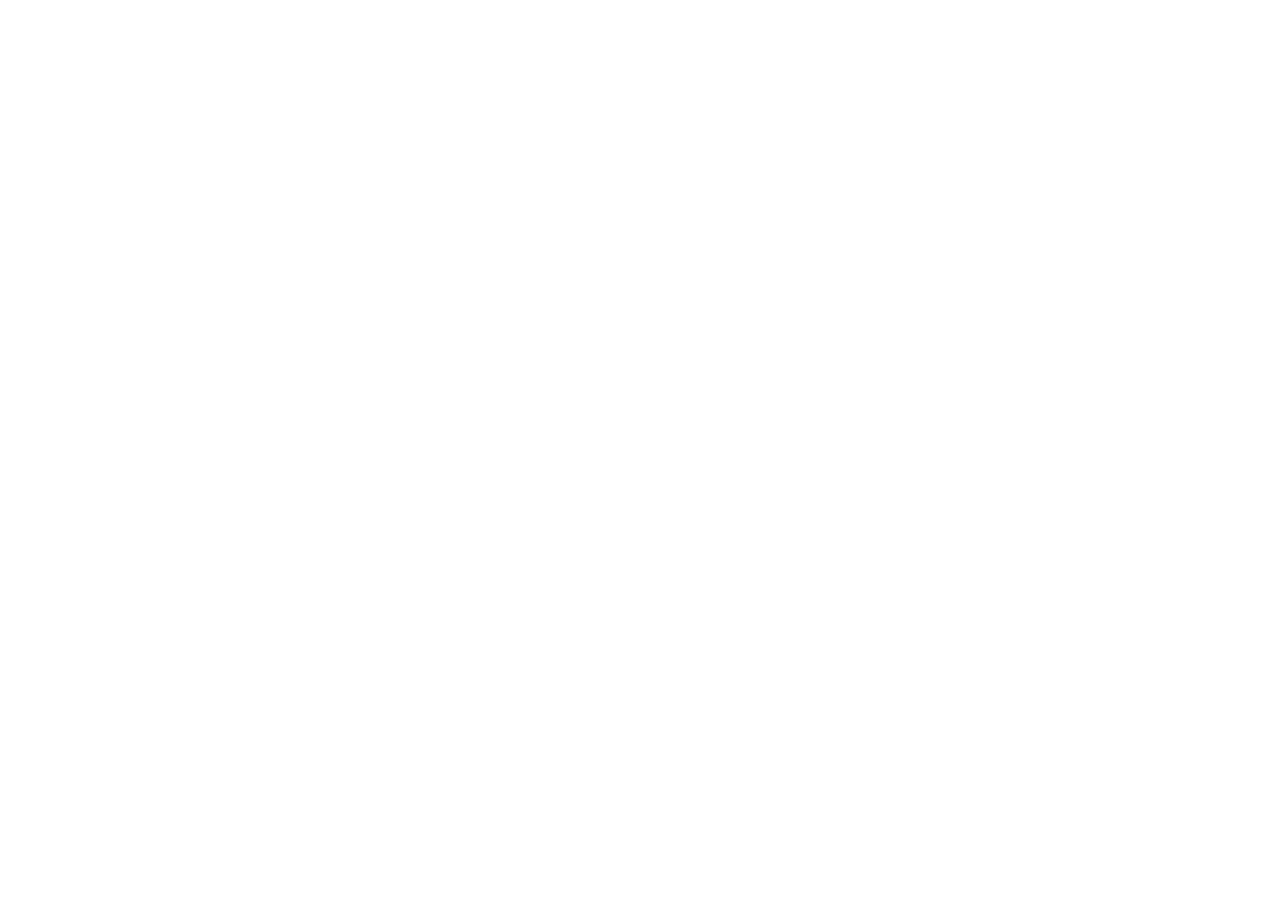
==== index.html @ 212186bb "probando" ====
<!DOCTYPE html>
<html lang="en">
<head>
    <meta charset="UTF-8">
    <meta http-equiv="X-UA-Compatible" content="IE=edge">
    <meta name="viewport" content="width=device-width, initial-scale=1.0">
    <title>Proyecto JavaScript</title>

    
    <script src="./js/main.js"></script>
</head>
<body>
    
    
</body>
</html>
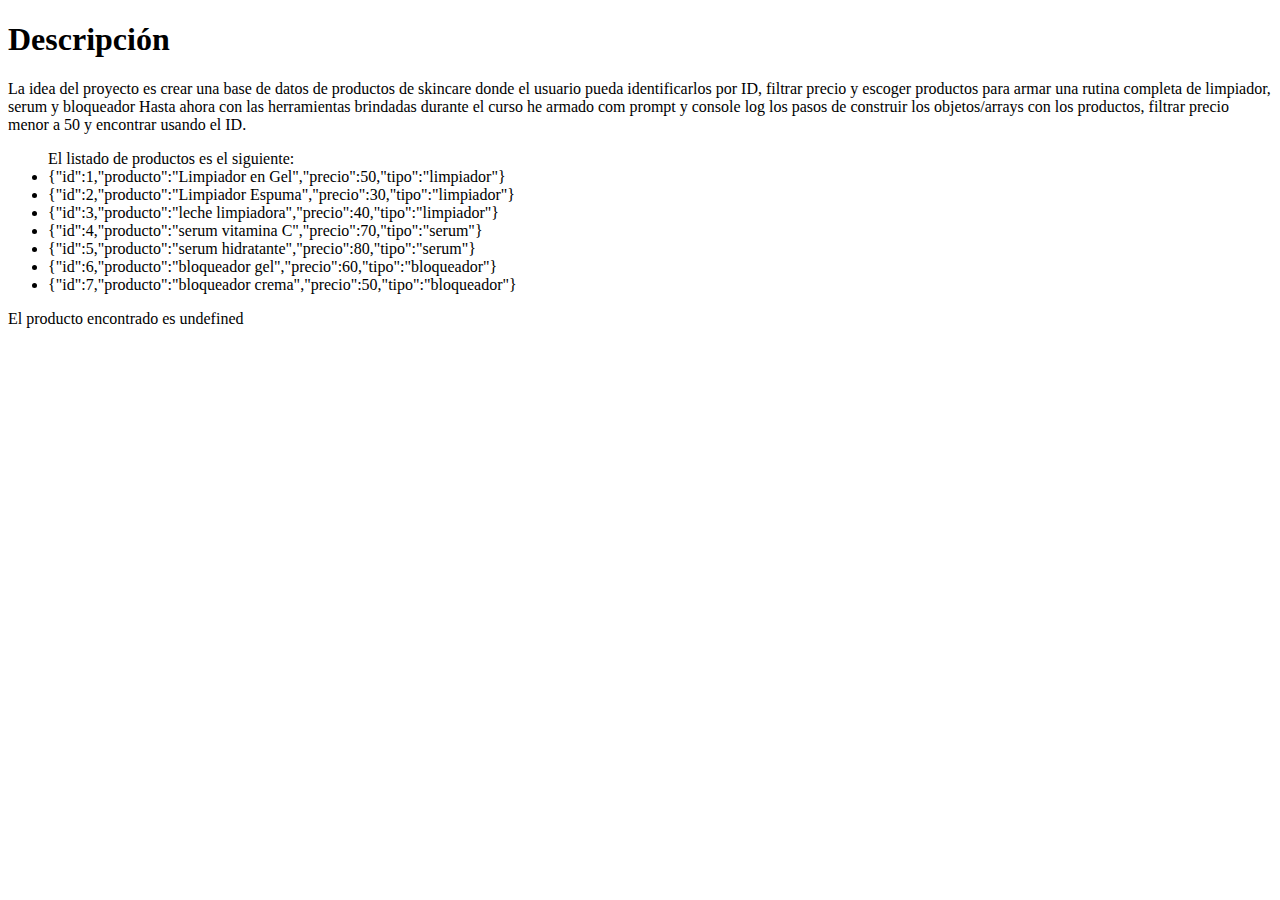
==== commit 25696a56: "añadi interacciones con dom" ====
--- a/index.html
+++ b/index.html
@@ -5,12 +5,16 @@
     <meta http-equiv="X-UA-Compatible" content="IE=edge">
     <meta name="viewport" content="width=device-width, initial-scale=1.0">
     <title>Proyecto JavaScript</title>
-
-    
-    <script src="./js/main.js"></script>
 </head>
 <body>
+    <h1>Descripción</h1>
+    <p>La idea del proyecto es crear una base de datos de productos de skincare donde el usuario pueda identificarlos por ID, filtrar precio y escoger productos para armar una rutina completa de limpiador, serum y bloqueador
+        Hasta ahora con las herramientas brindadas durante el curso he armado com prompt y console log los pasos de construir los objetos/arrays con los productos, filtrar precio menor a 50 y encontrar usando el ID. 
+    </p>
     
-    
+<ul id="ProductosSkincare">El listado de productos es el siguiente:</ul>
+
+
+    <script src="./js/main.js"></script>
 </body>
 </html>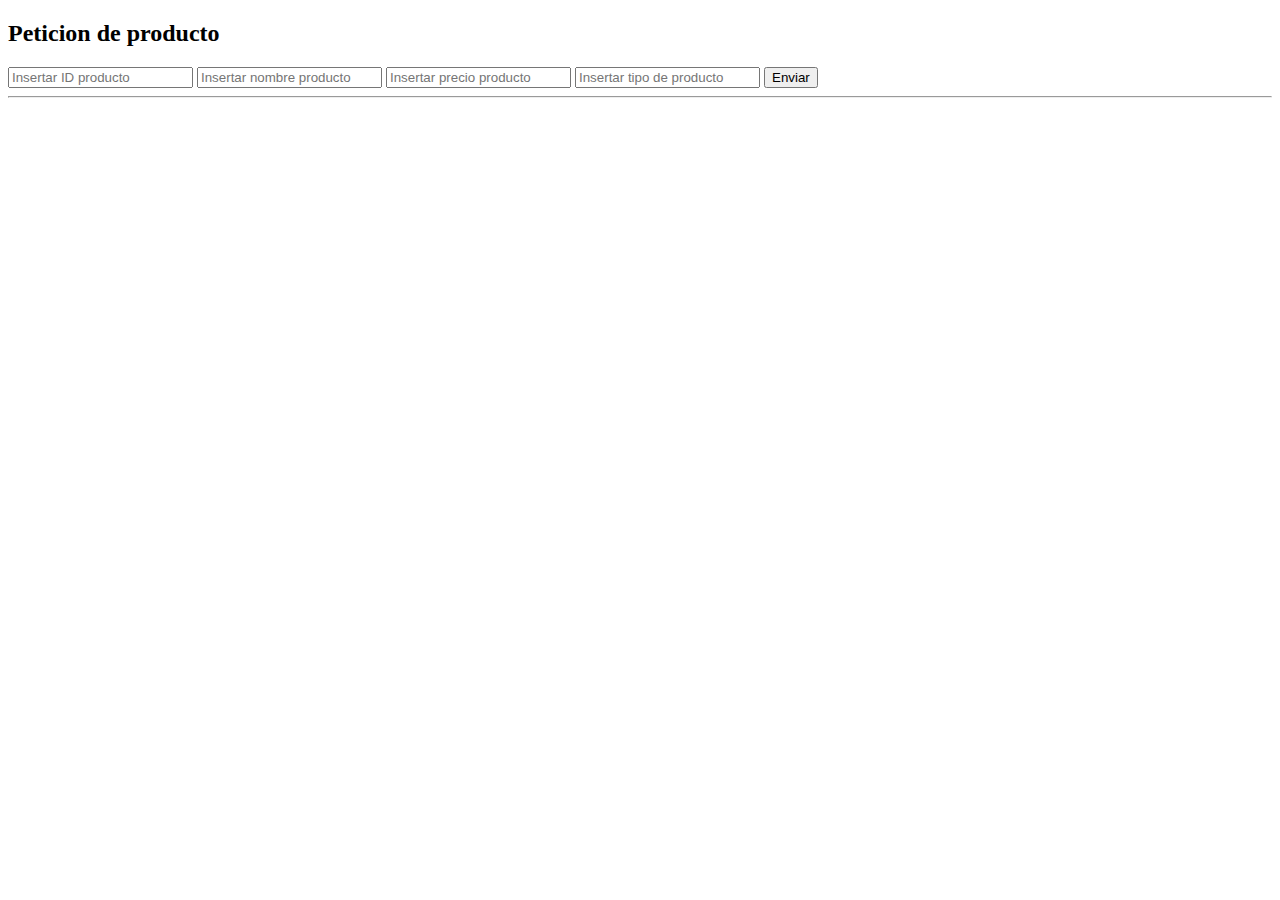
==== commit 8c389258: "guardando avance entrega 2, debe mejorarse" ====
--- a/index.html
+++ b/index.html
@@ -7,13 +7,19 @@
     <title>Proyecto JavaScript</title>
 </head>
 <body>
-    <h1>Descripción</h1>
-    <p>La idea del proyecto es crear una base de datos de productos de skincare donde el usuario pueda identificarlos por ID, filtrar precio y escoger productos para armar una rutina completa de limpiador, serum y bloqueador
-        Hasta ahora con las herramientas brindadas durante el curso he armado com prompt y console log los pasos de construir los objetos/arrays con los productos, filtrar precio menor a 50 y encontrar usando el ID. 
-    </p>
-    
-<ul id="ProductosSkincare">El listado de productos es el siguiente:</ul>
+  
+  <h2>Peticion de producto</h2>
 
+  <form id=insertarProducto>
+    <input type="number" placeholder="Insertar ID producto">
+    <input type="text" placeholder="Insertar nombre producto">
+    <input type="text" placeholder="Insertar precio producto">
+    <input type="text" placeholder="Insertar tipo de producto">
+    <input type="submit" value="Enviar" >
+</form><hr>
+
+<div id="productoIngresado">
+</div>
 
     <script src="./js/main.js"></script>
 </body>
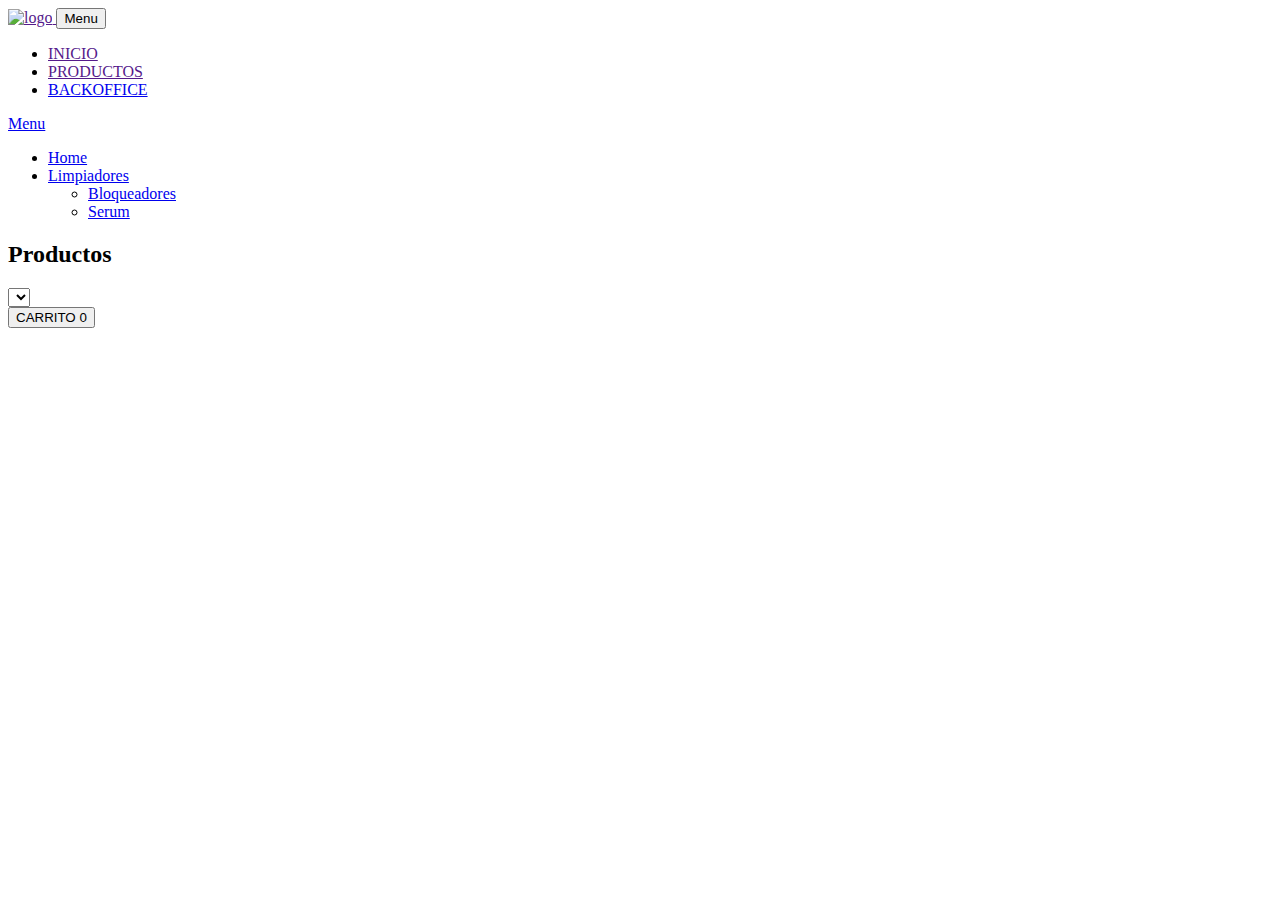
==== commit 728a3ef6: "guardando cambios" ====
--- a/index.html
+++ b/index.html
@@ -5,22 +5,159 @@
     <meta http-equiv="X-UA-Compatible" content="IE=edge">
     <meta name="viewport" content="width=device-width, initial-scale=1.0">
     <title>Proyecto JavaScript</title>
+    <!-- LINKS CSS BOOTSTRAP Y PROPIO  -->
+    <link href="https://cdn.jsdelivr.net/npm/bootstrap@5.1.1/dist/css/bootstrap.min.css" rel="stylesheet" integrity="sha384-F3w7mX95PdgyTmZZMECAngseQB83DfGTowi0iMjiWaeVhAn4FJkqJByhZMI3AhiU" crossorigin="anonymous">   
+    <link rel="stylesheet" href="">
 </head>
 <body>
+
+
+     <!-- HEADER Y NAVBAR -->
+  <header class="header">
+    <nav class="navbar navbar-expand-lg navbar-light">
+       <div class="container-fluid">
+           <a class="navbar-brand" href="">
+               <img class="img-fluid" src=""  alt="logo">
+             </a>   
+             <button class="navbar-toggler" type="button" data-bs-toggle="collapse" data-bs-target="#navbarNav" aria-controls="navbarNav" aria-expanded="false" aria-label="Toggle navigation">
+              Menu
+               <span class="navbar-toggler-icon"></span>
+             </button>
+    
+         <div class="collapse navbar-collapse" id="navbarNav">
+           <ul class="navbar-nav ms-auto">
+             <li class="nav-item">
+               <a class="nav-link" href="">INICIO </a>
+             </li>
+             <li class="nav-item">
+               <a class="nav-link" href="">PRODUCTOS</a>
+             </li>
+             <li class="nav-item">
+                <a class="nav-link" href="./backoffice.html">BACKOFFICE</a>
+             </li>
+           </ul>
+         </div>
+      </div>
+    </nav>
+    </header>
   
-  <h2>Peticion de producto</h2>
+<!-- LAYOUT DE 03 COMPONENTES: MENÚ PRODUCTOS, PRODUCTOS DISPONIBLES Y CARRITO -->
 
-  <form id=insertarProducto>
-    <input type="number" placeholder="Insertar ID producto">
-    <input type="text" placeholder="Insertar nombre producto">
-    <input type="text" placeholder="Insertar precio producto">
-    <input type="text" placeholder="Insertar tipo de producto">
-    <input type="submit" value="Enviar" >
-</form><hr>
+    <section>
+    
 
-<div id="productoIngresado">
+          <div class="container-fluid">
+            <div class="row flex-nowrap">
+
+
+                <div class="col-auto col-md-3 col-xl-2 px-sm-2 px-0 bg-dark">
+                    <div class="d-flex flex-column align-items-center align-items-sm-start px-3 pt-2 text-white min-vh-100">
+                        <a href="/" class="d-flex align-items-center pb-3 mb-md-0 me-md-auto text-white text-decoration-none">
+                            <span class="fs-5 d-none d-sm-inline">Menu</span>
+                        </a>
+                        <ul class="nav nav-pills flex-column mb-sm-auto mb-0 align-items-center align-items-sm-start" id="menu">
+                            <li class="nav-item">
+                                <a href="#" class="nav-link align-middle px-0">
+                                    <i class="fs-4 bi-house"></i> <span class="ms-1 d-none d-sm-inline">Home</span>
+                                </a>
+                            </li>
+                            <li>
+                                <a href="#submenu1" data-bs-toggle="collapse" class="nav-link px-0 align-middle">
+                                    <i class="fs-4 bi-speedometer2"></i> <span class="ms-1 d-none d-sm-inline">Limpiadores</span> </a>
+                                <ul class="collapse show nav flex-column ms-1" id="submenu1" data-bs-parent="#menu">
+                                    <li class="w-100">
+                                        <a href="#" class="nav-link px-0"> <span class="d-none d-sm-inline">Bloqueadores</span> </a>
+                                    </li>
+                                    <li>
+                                        <a href="#" class="nav-link px-0"> <span class="d-none d-sm-inline">Serum</span> </a>
+                                    </li>
+                                </ul>
+                            </li>
+                        
+                        </ul>
+                    </div>
+                </div>
+
+<!-- CONTENIDO (PRODUCTOS + CARRITO) -->
+
+  <div class="col py-3">
+ <div class="container">
+
+
+<div class="row">
+
+  <!-- TITULO  -->
+  <div class="col-lg-6 col-md-6 col-sm-12">
+    <h2 class="ms-3">Productos</h2>
+  </div>
+
+
+  <!-- FILTRO -->
+  <div class="col-lg-3 col-md-3 col-sm-12">
+    <select id="filtroProductos">
+<!-- Aqui se genera un select con filtros -->
+    </select>
+  </div>
+
+<!-- CARRITO DE COMPRAS -->
+
+  <div class="col-lg-3 col-md-3 col-sm-12">
+    <div class="position-absolute end-0 me-5 pe-5">
+
+  
+    <!-- AQUI SE GENERA EL CARRITO-->
+
+
+    <div class="dropdown">
+
+      <button class="btn btn-secondary dropdown-toggle" type="button" id="dropdownMenuButton" data-toggle="dropdown" aria-haspopup="true" aria-expanded="false">
+      CARRITO 
+      <span id="carritoCantidad" class="badge badge-light">0</span> <!-- AQUI SE MUESTRA LA CANTIDAD -->
+      </button>
+  
+   <div id="carritoProductos" class="dropdown-menu" aria-labelledby="dropdownMenuButton">
+      <!--ACA SE GENERAN LOS ELEMENTOS DEL CARRITO-->
+   </div>
+
+  </div>
+
+
+
+  </div>
 </div>
 
+</div>
+
+
+     
+  <div class="row" id="productosContenedor">
+                <!--ACA SE GENERAN LOS PRODUCTOS-->
+  </div>
+
+  </div>
+  </div>
+            
+
+
+        </div>
+      </div>
+
+    </section>
+
+
+
+
+
+<!-- SCRIPTS -->
+
+ <script src="https://code.jquery.com/jquery-3.5.1.slim.min.js"
+        integrity="sha384-DfXdz2htPH0lsSSs5nCTpuj/zy4C+OGpamoFVy38MVBnE+IbbVYUew+OrCXaRkfj"
+        crossorigin="anonymous"></script>
+        <script src="./js/globales.js"></script>
+        <script src="./js/funciones.js"></script>
+        <script src="./js/productos.js"></script>
     <script src="./js/main.js"></script>
+
+    
 </body>
 </html>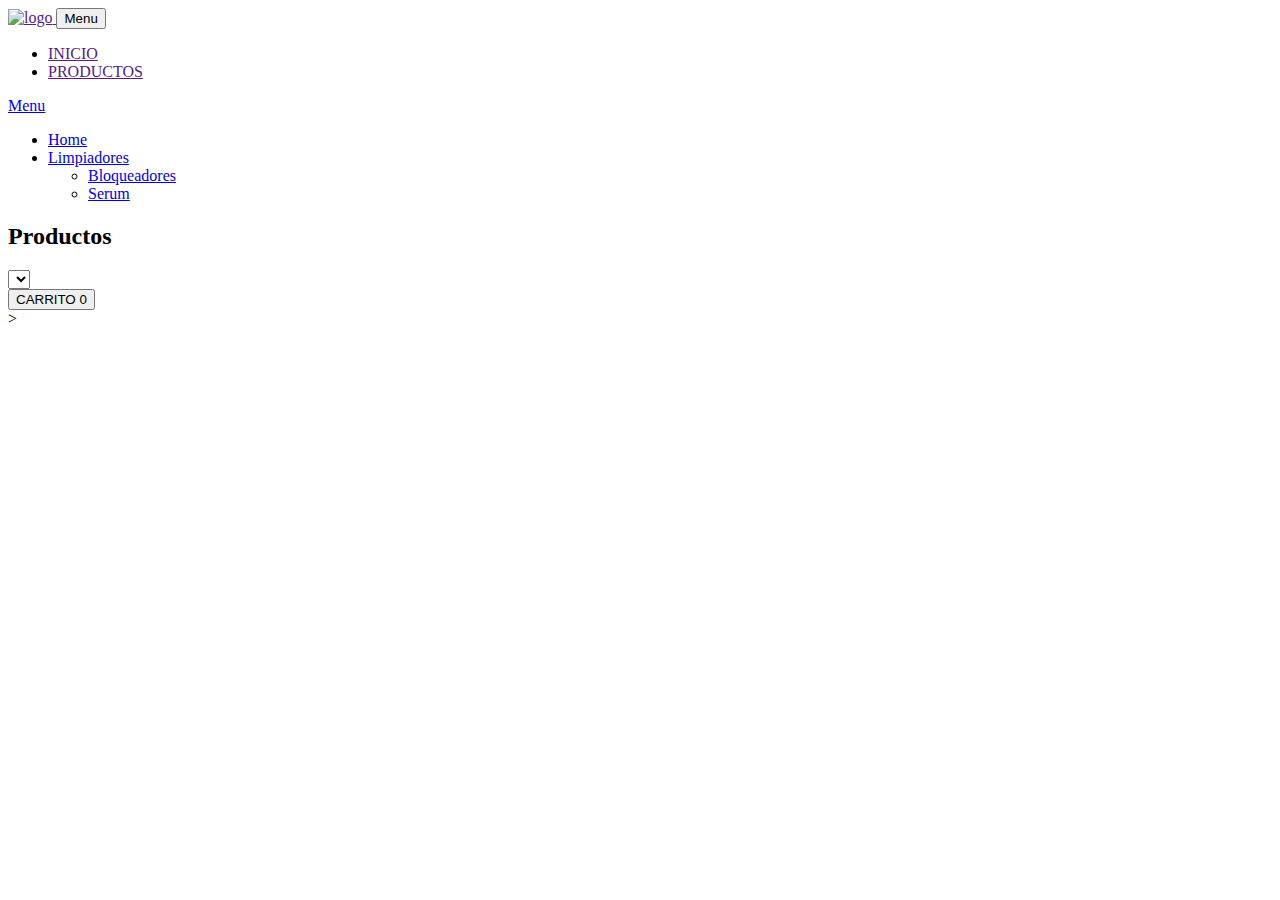
==== commit e3cf19f8: "boton de eliminar todo funciona" ====
--- a/index.html
+++ b/index.html
@@ -11,6 +11,11 @@
 </head>
 <body>
 
+  <!-- JQUERY -->
+
+  <script src="https://code.jquery.com/jquery-3.6.0.min.js" integrity="sha256-/xUj+3OJU5yExlq6GSYGSHk7tPXikynS7ogEvDej/m4=" crossorigin="anonymous"></script>
+  <script src="https://cdn.jsdelivr.net/npm/bootstrap@4.6.1/dist/js/bootstrap.bundle.min.js" integrity="sha384-fQybjgWLrvvRgtW6bFlB7jaZrFsaBXjsOMm/tB9LTS58ONXgqbR9W8oWht/amnpF" crossorigin="anonymous"></script>
+  
 
      <!-- HEADER Y NAVBAR -->
   <header class="header">
@@ -31,9 +36,6 @@
              </li>
              <li class="nav-item">
                <a class="nav-link" href="">PRODUCTOS</a>
-             </li>
-             <li class="nav-item">
-                <a class="nav-link" href="./backoffice.html">BACKOFFICE</a>
              </li>
            </ul>
          </div>
@@ -61,6 +63,7 @@
                                     <i class="fs-4 bi-house"></i> <span class="ms-1 d-none d-sm-inline">Home</span>
                                 </a>
                             </li>
+                            
                             <li>
                                 <a href="#submenu1" data-bs-toggle="collapse" class="nav-link px-0 align-middle">
                                     <i class="fs-4 bi-speedometer2"></i> <span class="ms-1 d-none d-sm-inline">Limpiadores</span> </a>
@@ -92,6 +95,11 @@
   </div>
 
 
+  <div id="mensajeCompra"  style="display: none" class="alert alert-primary" role="alert">
+    Se ha agregado un producto.
+</div>
+
+
   <!-- FILTRO -->
   <div class="col-lg-3 col-md-3 col-sm-12">
     <select id="filtroProductos">
@@ -121,6 +129,10 @@
 
   </div>
 
+  <div id="mensajeEstado"  style="display: none" class="alert alert-primary" role="alert">
+    Se ha agregado un producto.
+</div>
+
 
 
   </div>
@@ -148,11 +160,8 @@
 
 
 
-<!-- SCRIPTS -->
-
- <script src="https://code.jquery.com/jquery-3.5.1.slim.min.js"
-        integrity="sha384-DfXdz2htPH0lsSSs5nCTpuj/zy4C+OGpamoFVy38MVBnE+IbbVYUew+OrCXaRkfj"
-        crossorigin="anonymous"></script>
+<!-- SCRIPTS -->>
+        
         <script src="./js/globales.js"></script>
         <script src="./js/funciones.js"></script>
         <script src="./js/productos.js"></script>
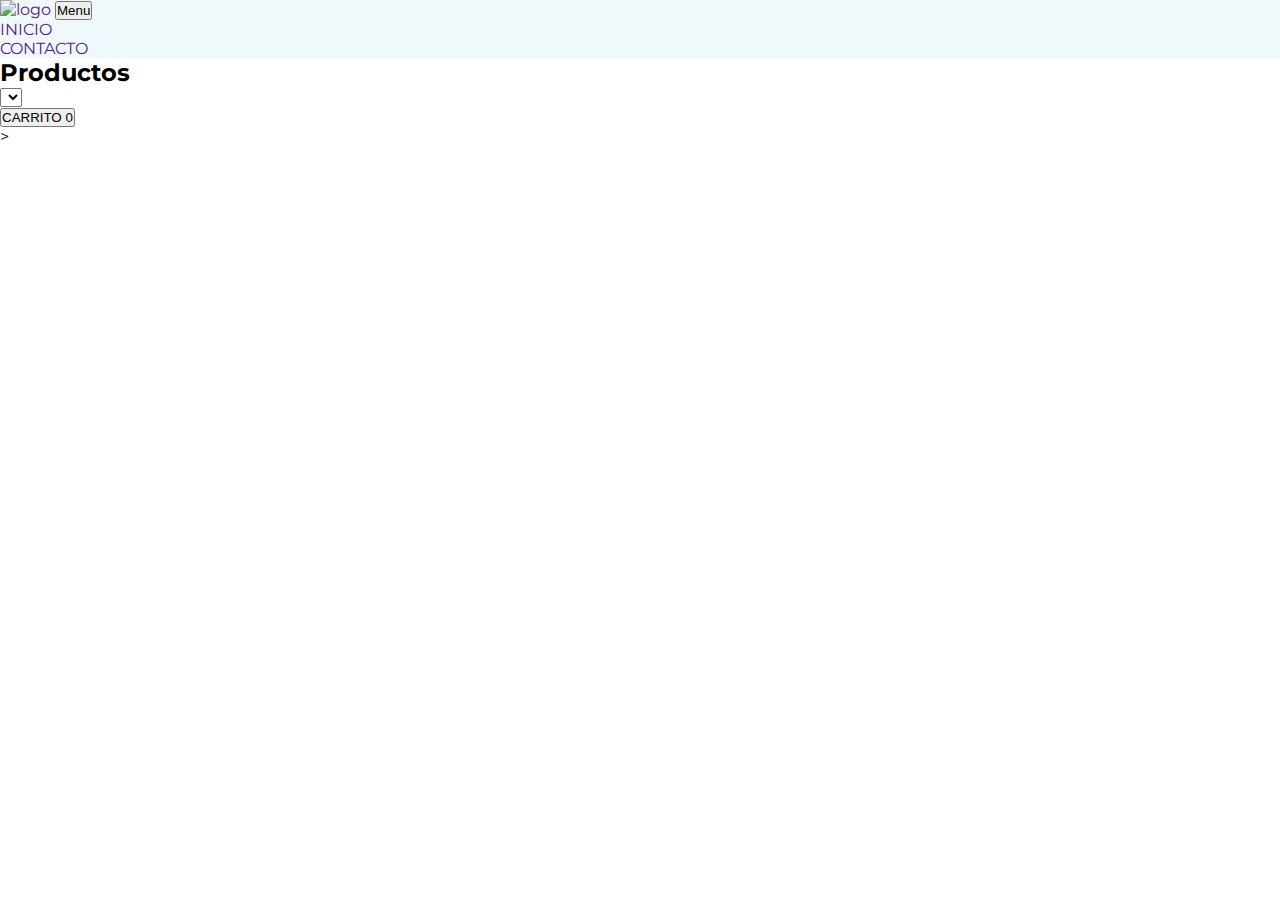
==== commit 5a888120: "dandole estilo y forma" ====
--- a/index.html
+++ b/index.html
@@ -7,7 +7,16 @@
     <title>Proyecto JavaScript</title>
     <!-- LINKS CSS BOOTSTRAP Y PROPIO  -->
     <link href="https://cdn.jsdelivr.net/npm/bootstrap@5.1.1/dist/css/bootstrap.min.css" rel="stylesheet" integrity="sha384-F3w7mX95PdgyTmZZMECAngseQB83DfGTowi0iMjiWaeVhAn4FJkqJByhZMI3AhiU" crossorigin="anonymous">   
-    <link rel="stylesheet" href="">
+    <link rel="stylesheet" href="./ccs/styles.css">
+
+
+<!-- LINK FUENTES -->
+<link rel="preconnect" href="https://fonts.googleapis.com">
+<link rel="preconnect" href="https://fonts.gstatic.com" crossorigin>
+<link href="https://fonts.googleapis.com/css2?family=Montserrat:wght@300&display=swap" rel="stylesheet">
+<link href="https://unpkg.com/aos@2.3.1/dist/aos.css" rel="stylesheet">
+
+
 </head>
 <body>
 
@@ -22,7 +31,7 @@
     <nav class="navbar navbar-expand-lg navbar-light">
        <div class="container-fluid">
            <a class="navbar-brand" href="">
-               <img class="img-fluid" src=""  alt="logo">
+            <img class="img-fluid logoCaelum" src="https://i.ibb.co/h2HYsR3/logowebsite3.png"  alt="logo">
              </a>   
              <button class="navbar-toggler" type="button" data-bs-toggle="collapse" data-bs-target="#navbarNav" aria-controls="navbarNav" aria-expanded="false" aria-label="Toggle navigation">
               Menu
@@ -35,7 +44,7 @@
                <a class="nav-link" href="">INICIO </a>
              </li>
              <li class="nav-item">
-               <a class="nav-link" href="">PRODUCTOS</a>
+               <a class="nav-link" href="">CONTACTO</a>
              </li>
            </ul>
          </div>
@@ -51,35 +60,6 @@
           <div class="container-fluid">
             <div class="row flex-nowrap">
 
-
-                <div class="col-auto col-md-3 col-xl-2 px-sm-2 px-0 bg-dark">
-                    <div class="d-flex flex-column align-items-center align-items-sm-start px-3 pt-2 text-white min-vh-100">
-                        <a href="/" class="d-flex align-items-center pb-3 mb-md-0 me-md-auto text-white text-decoration-none">
-                            <span class="fs-5 d-none d-sm-inline">Menu</span>
-                        </a>
-                        <ul class="nav nav-pills flex-column mb-sm-auto mb-0 align-items-center align-items-sm-start" id="menu">
-                            <li class="nav-item">
-                                <a href="#" class="nav-link align-middle px-0">
-                                    <i class="fs-4 bi-house"></i> <span class="ms-1 d-none d-sm-inline">Home</span>
-                                </a>
-                            </li>
-                            
-                            <li>
-                                <a href="#submenu1" data-bs-toggle="collapse" class="nav-link px-0 align-middle">
-                                    <i class="fs-4 bi-speedometer2"></i> <span class="ms-1 d-none d-sm-inline">Limpiadores</span> </a>
-                                <ul class="collapse show nav flex-column ms-1" id="submenu1" data-bs-parent="#menu">
-                                    <li class="w-100">
-                                        <a href="#" class="nav-link px-0"> <span class="d-none d-sm-inline">Bloqueadores</span> </a>
-                                    </li>
-                                    <li>
-                                        <a href="#" class="nav-link px-0"> <span class="d-none d-sm-inline">Serum</span> </a>
-                                    </li>
-                                </ul>
-                            </li>
-                        
-                        </ul>
-                    </div>
-                </div>
 
 <!-- CONTENIDO (PRODUCTOS + CARRITO) -->
 
--- a/ccs/styles.css
+++ b/ccs/styles.css
@@ -0,0 +1,22 @@
+* {
+  -webkit-box-sizing: border-box;
+          box-sizing: border-box;
+  margin: 0;
+  padding: 0;
+  text-decoration: none;
+}
+
+body {
+  font-family: 'Montserrat', sans-serif;
+}
+
+/* HEADER */
+header {
+  background-color: rgba(231, 245, 248, 0.658);
+}
+
+header .logoCaelum {
+  width: 08vw;
+  height: 08vh;
+}
+/*# sourceMappingURL=styles.css.map */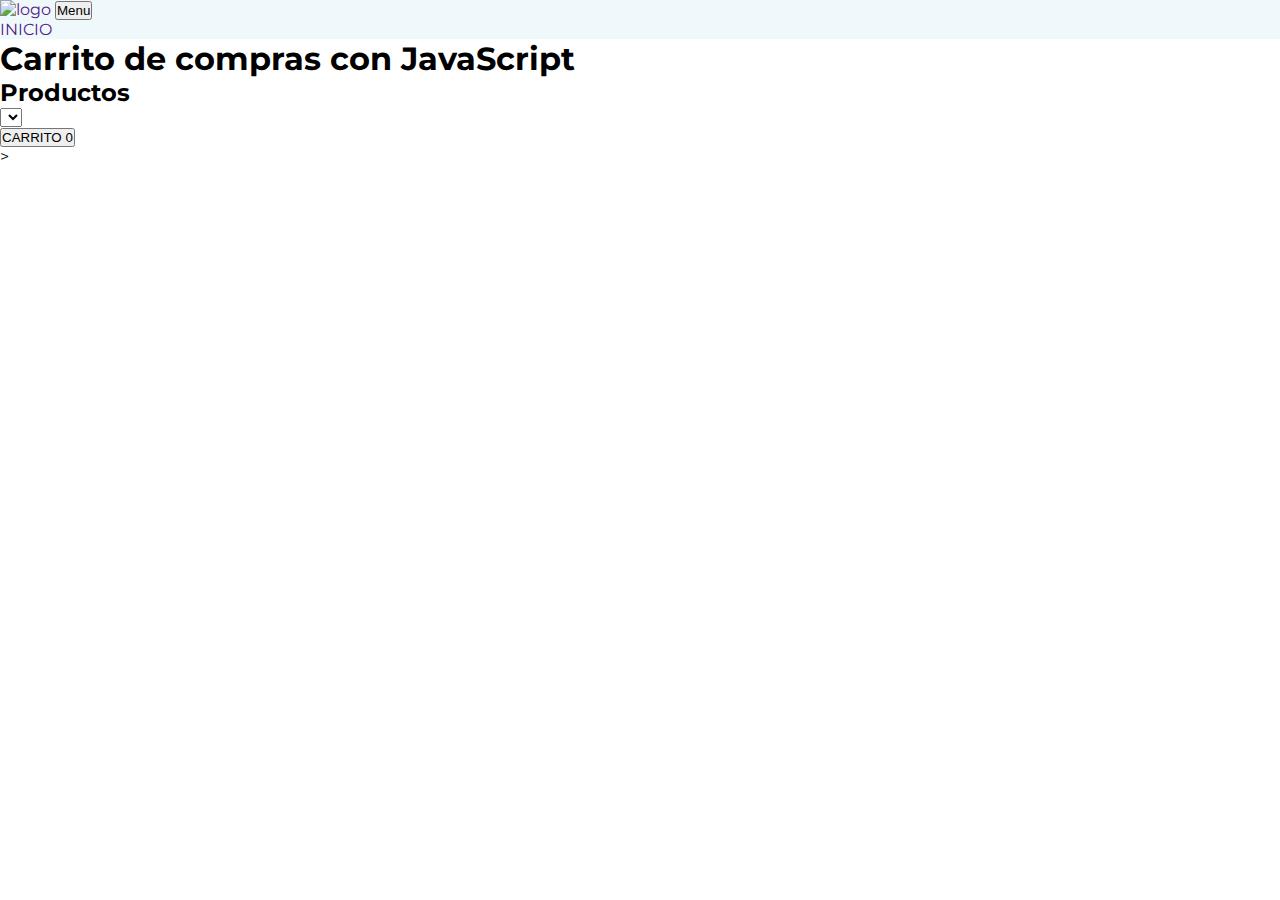
==== commit ba72efb2: "guardando cambios" ====
--- a/index.html
+++ b/index.html
@@ -43,9 +43,6 @@
              <li class="nav-item">
                <a class="nav-link" href="">INICIO </a>
              </li>
-             <li class="nav-item">
-               <a class="nav-link" href="">CONTACTO</a>
-             </li>
            </ul>
          </div>
       </div>
@@ -66,8 +63,19 @@
   <div class="col py-3">
  <div class="container">
 
+<div class="row">
+<div class="col-sm-12">
+  <h1 class="ms-3 mb-5 pb-3 mt-5">Carrito de compras con JavaScript</h1>
+</div>
+
+</div>
+
+
+
 
 <div class="row">
+
+
 
   <!-- TITULO  -->
   <div class="col-lg-6 col-md-6 col-sm-12">
@@ -79,6 +87,9 @@
     Se ha agregado un producto.
 </div>
 
+
+<div id="mensajeEliminado"  style="display: none" class="alert alert-primary" role="alert">
+</div>
 
   <!-- FILTRO -->
   <div class="col-lg-3 col-md-3 col-sm-12">
@@ -128,11 +139,12 @@
 
   </div>
   </div>
-            
 
-
-        </div>
-      </div>
+</div>
+</div>
+        
+   
+  
 
     </section>
 
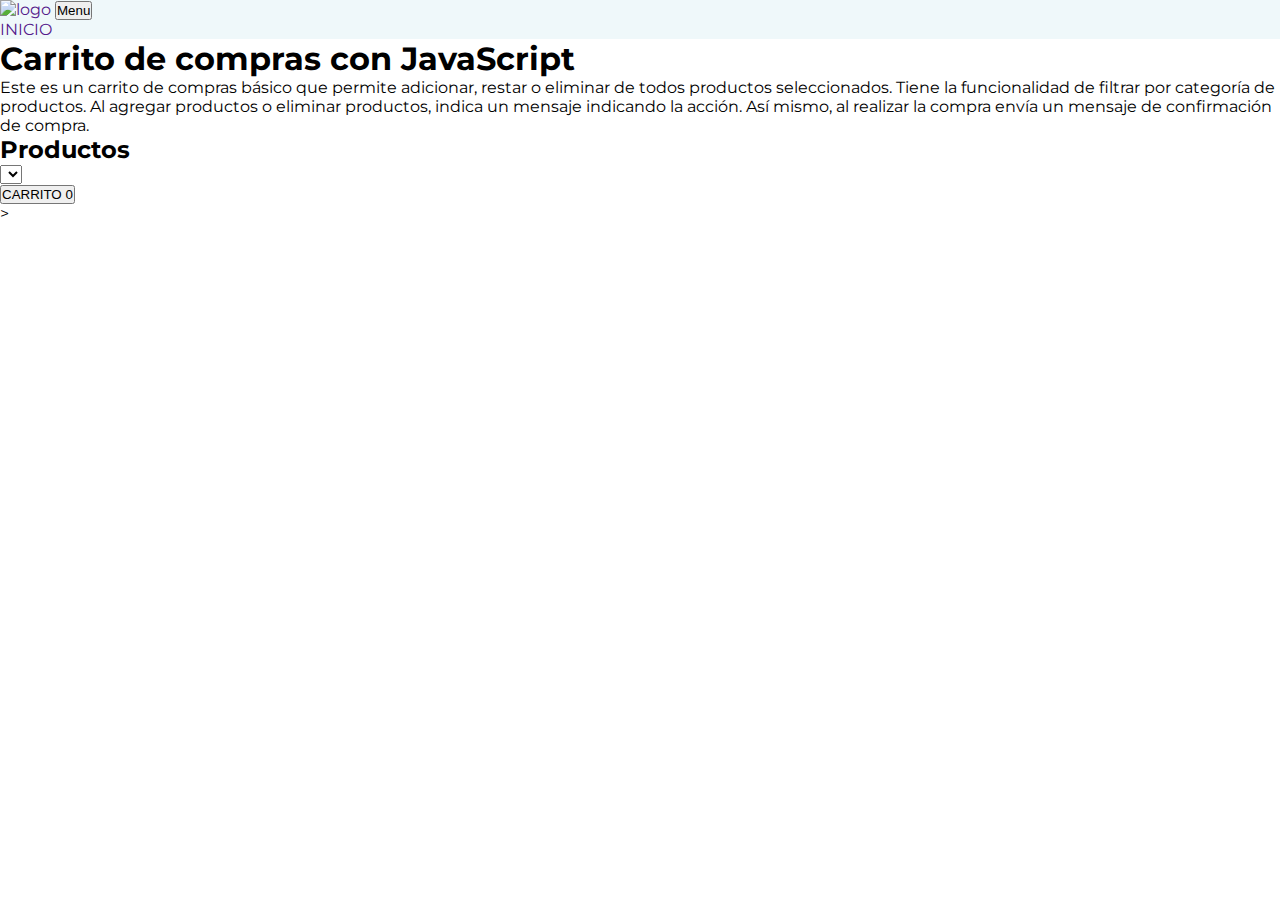
==== commit 67fe7418: "agregando descripcion" ====
--- a/index.html
+++ b/index.html
@@ -65,7 +65,11 @@
 
 <div class="row">
 <div class="col-sm-12">
-  <h1 class="ms-3 mb-5 pb-3 mt-5">Carrito de compras con JavaScript</h1>
+  <h1 class="ms-3 mb-5 pb-2 mt-3">Carrito de compras con JavaScript</h1>
+  <p class="pb-3 mt-3">
+    Este es un carrito de compras básico que permite adicionar, restar o eliminar de todos productos seleccionados. Tiene la funcionalidad de filtrar por categoría de productos.
+    Al agregar productos o eliminar productos, indica un mensaje indicando la acción. Así mismo, al realizar la compra envía un mensaje de confirmación de compra.
+  </p>
 </div>
 
 </div>
